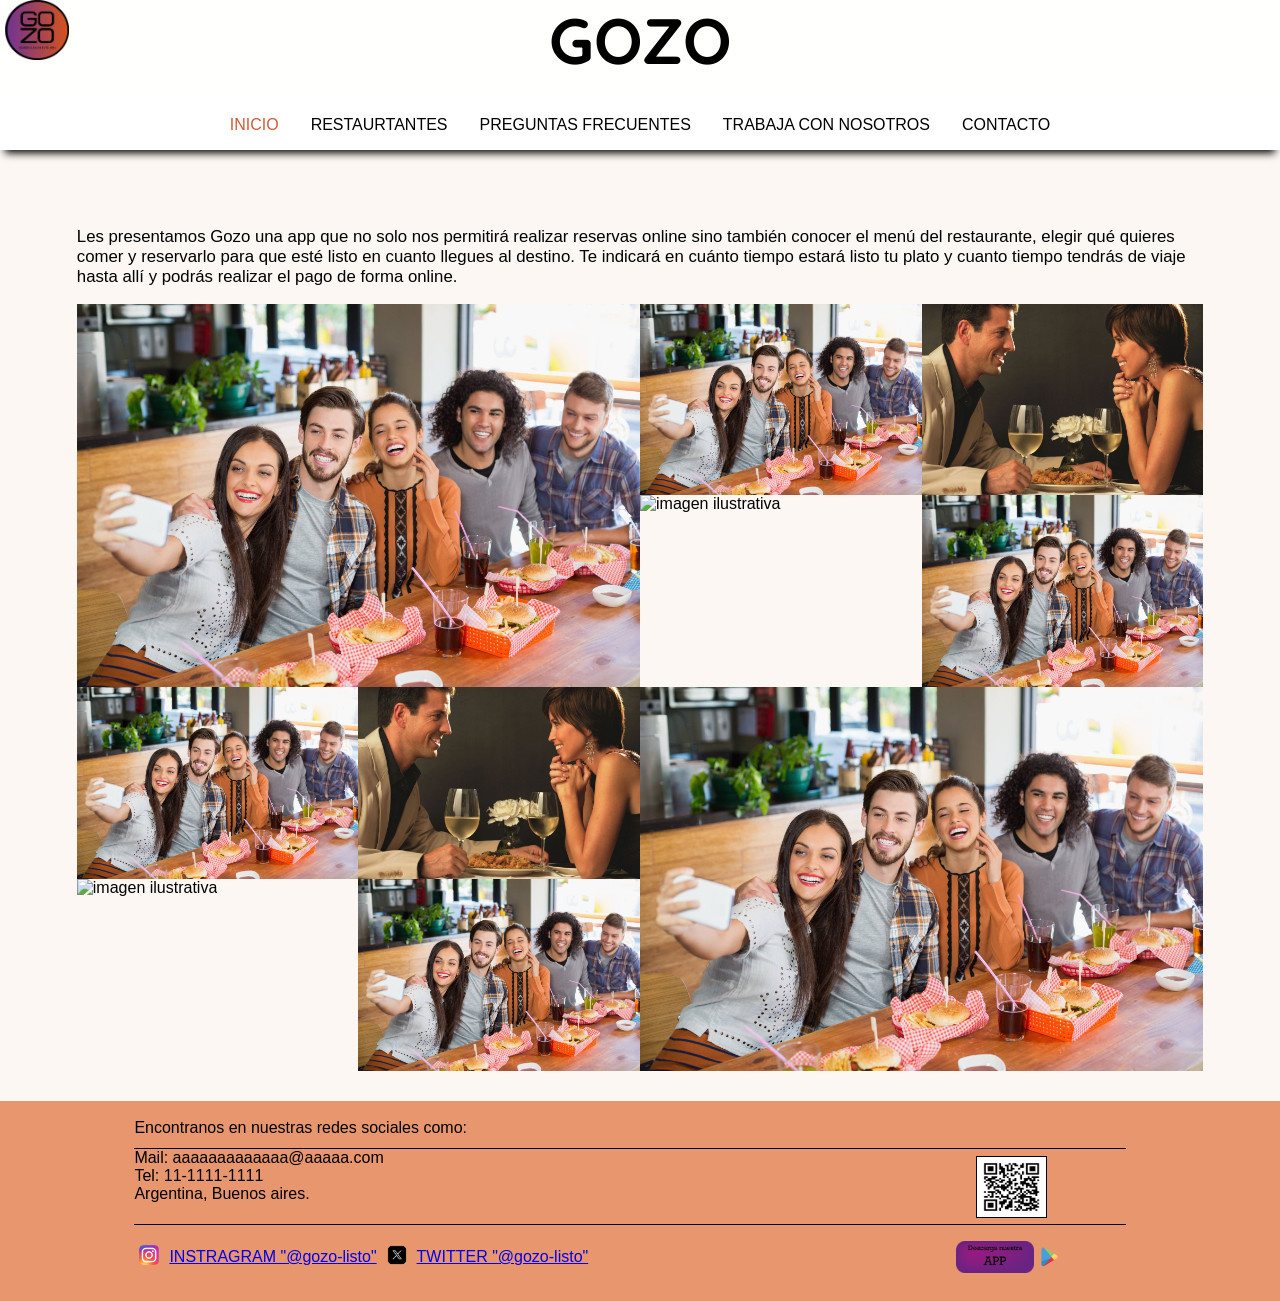
==== index.html @ 86441b6b "[M] rama principal" ====
<!DOCTYPE html>
<html lang="en">

<head>
    <meta charset="UTF-8">
    <meta name="viewport" content="width=, initial-scale=1.0">
    <script src="https://cdn.jsdelivr.net/npm/bootstrap@5.3.2/dist/js/bootstrap.bundle.min.js" integrity="sha384-C6RzsynM9kWDrMNeT87bh95OGNyZPhcTNXj1NW7RuBCsyN/o0jlpcV8Qyq46cDfL" crossorigin="anonymous"></script>
    <link rel="preconnect" href="https://fonts.googleapis.com">
    <link rel="preconnect" href="https://fonts.gstatic.com" crossorigin>
    <link href="https://fonts.googleapis.com/css2?family=Quicksand:wght@400;600&display=swap" rel="stylesheet">
    <link rel="stylesheet" href="style.css">
    <title>gozo</title>
</head>

<body>
    <div id="grilla">
        <header>
            <!--TITULOS-->
            <h1>
                <img src="imagenes/LOGO.png" alt="logo" class="logoprincipal">
                <div>GOZO</div>
            </h1>

            <!--MENU-->
            
        </header>

        <section class="menuprincipal-conteiner">
            <nav class="menuprincipal">
                <a href="index.html" class="menupprincipal-itemselec">INICIO</a>
                <a href="./page/restos.html"class="menupprincipal-item">RESTAURTANTES</a>
                <a href="./page/pfrec.html"class="menupprincipal-item">PREGUNTAS FRECUENTES</a>
                <a href="./page/tcn.html"class="menupprincipal-item">TRABAJA CON NOSOTROS</a>
                <a href="./page/contactos.html"class="menupprincipal-item">CONTACTO</a>
            </nav>
        </section>

        <main>
            
            <!--Explicacion del sitio-->
            <p class="indexintro">
                Les presentamos Gozo una app que no solo nos permitirá realizar reservas online sino también conocer el menú del restaurante, elegir qué quieres comer y reservarlo para que esté listo en cuanto llegues al destino. Te indicará en cuánto tiempo estará listo tu plato y cuanto tiempo tendrás de viaje hasta allí y podrás realizar el pago de forma online.
            </p>

            <!--fotos explicativas-->
            <section class="indeximag-conteiner">
                <div class="indeximag-item1">
                    <img src="imagenes/amigos.jpg" alt="imagen ilustrativa" class="indeximag">
                </div>
                <div class="indeximag-item2">
                    <img src="imagenes/amigos.jpg" alt="imagen ilustrativa" class="indeximag">
                </div>
                <div class="indeximag-item3">
                    <img src="imagenes/cita.jpg" alt="imagen ilustrativa" class="indeximag">
                </div>
                <div class="indeximag-item4">
                    <img src="imagenes/COPAS.jpg" alt="imagen ilustrativa" class="indeximag">
                </div>
                <div class="indeximag-item5">
                    <img src="imagenes/amigos.jpg" alt="imagen ilustrativa" class="indeximag">
                </div>
                <div class="indeximag-item6">
                    <img src="imagenes/amigos.jpg" alt="imagen ilustrativa" class="indeximag">
                </div>
                <div class="indeximag-item7">
                    <img src="imagenes/cita.jpg" alt="imagen ilustrativa" class="indeximag">
                </div>
                <div class="indeximag-item8">
                    <img src="imagenes/COPAS.jpg" alt="imagen ilustrativa" class="indeximag">
                </div>
                <div class="indeximag-item9">
                    <img src="imagenes/amigos.jpg" alt="imagen ilustrativa" class="indeximag">
                </div>
                <div class="indeximag-item10">
                    <img src="imagenes/amigos.jpg" alt="imagen ilustrativa" class="indeximag">
                </div>
            </section>
        </main>

        <footer>
            <div class="grillafinal">
                <div class="menufinal-titulo">
                    Encontranos en nuestras redes sociales como:
                </div>

                <div class="menufinal-info">
                    Mail: aaaaaaaaaaaaa@aaaaa.com
                    <br>
                    Tel: 11-1111-1111
                    <br>
                    Argentina, Buenos aires.
                </div>

                <div class="qr-container">
                    <div class="qr-item">
                        <img src="imagenes/qr.jpg" alt="imagen ilustrativa" class="logoqrfinal">
                    </div>
                </div>

                <div class="menufinal">
                    <div class="menufinal-item">
                        <a href="https://www.instagram.com/">
                            <img src="imagenes/insta.webp" alt="imagen ilustrativa" class="logofinal">
                        </a>
                    </div>
                    <div class="menufinal-item">
                        <a href="https://www.instagram.com/">
                            INSTRAGRAM "@gozo-listo"
                        </a>
                    </div>
                    <div class="menufinal-item">
                        <a href="https://twitter.com/?lang=es">
                            <img src="imagenes/x.png" alt="imagen ilustrativa" class="logofinal">
                        </a>
                    </div>
                    <div class="menufinal-item">
                        <a href="https://twitter.com/?lang=es">
                            TWITTER "@gozo-listo"
                        </a>
                    </div>
                </div>

                <!--PLAYSTORE-->
                <section class="play-container">
                    <a href="https://play.google.com/store/games?hl=es_AR&gl=US" >
                        <div class="play">
                            <img src="imagenes/plays1.png" alt="imagen ilustrativa" class="playimg">
                            <img src="imagenes/plays.webp" alt="imagen ilustrativa" class="playimg">
                        </div>
                    </a>
                </section>
            </div>
        </footer>
    </div>
    <script src="https://cdn.jsdelivr.net/npm/bootstrap@5.3.2/dist/js/bootstrap.bundle.min.js" integrity="sha384-C6RzsynM9kWDrMNeT87bh95OGNyZPhcTNXj1NW7RuBCsyN/o0jlpcV8Qyq46cDfL" crossorigin="anonymous"></script>
    <script src="https://cdn.jsdelivr.net/npm/@popperjs/core@2.11.8/dist/umd/popper.min.js" integrity="sha384-I7E8VVD/ismYTF4hNIPjVp/Zjvgyol6VFvRkX/vR+Vc4jQkC+hVqc2pM8ODewa9r" crossorigin="anonymous"></script>
    <script src="https://cdn.jsdelivr.net/npm/bootstrap@5.3.2/dist/js/bootstrap.min.js" integrity="sha384-BBtl+eGJRgqQAUMxJ7pMwbEyER4l1g+O15P+16Ep7Q9Q+zqX6gSbd85u4mG4QzX+" crossorigin="anonymous"></script>
</body>
</html>
---- style.css ----
/*--------------FONDO---------------*/
#grilla{
    display: grid;
    grid-template-rows: 100px 80px 1fr 200px;
    grid-template-columns: auto;
    grid-template-areas: 
    'inicio'
    'barra'
    'contenido'
    'pie';
}


body{
    margin: 0%;
    font-size: 16px;
    color: #000000;
    background-color: #fcf7f2;
    font-family: 'Gill Sans', 'Gill Sans MT', Calibri, 'Trebuchet MS', sans-serif;
}



/*--------------INICIO---------------*/

header{
    grid-area: inicio;
}

h1{
    display: flex;
    height: 100%;
    width: 100%;
    font-size: 4rem;
    background-color: rgba(255, 255, 255, 0.952);
    font-family: 'Quicksand', sans-serif;
    justify-content: center;    
    margin: 0;
    z-index: 1;
}

.logoprincipal{
    position: absolute;
    left: 5px;
    width: 4rem;

}

.menuprincipal-conteiner{
    grid-area: barra;
    height: 100%;
    width: 100%;
    position: sticky;
    top: 0px;
}

.menuprincipal{
    background-color: rgba(255, 255, 255, 0.952);
    padding: 1rem 0rem;
    display: flex;
    justify-content: center;
    flex-wrap: wrap;
    box-shadow: 0px 8px 8px -5px black;
}

.menupprincipal-item{
    padding: 0rem 1rem;
    color: black;
    text-decoration: none;
   
}
.menupprincipal-item:hover{
    padding: 0rem 1rem;
    color: black;
    text-decoration: none;
    font-weight: bold;
}
.menupprincipal-itemselec{
    padding: 0rem 1rem;
    color: #CF5C36;
    text-decoration: none;
}
.menupprincipal-itemselec:hover{
    padding: 0rem 1rem;
    color: #CF5C36;
    text-decoration: none;
    font-weight: bold;

}
/*--------------MAIN---------------*/

main{
    margin: 30px 6%;
}

/*--------------INDEX---------------*/

.indexintro{
    font-size: 105%;
}

.indeximag-conteiner{
    display: grid;
    grid-template-columns: repeat(4,1fr);
    grid-template-rows: repeat(4,1fr);
}
.indeximag{
    width: 100%;
    height: 100%;
}
.indeximag-item1{
    grid-column: 1 / 3;
    grid-row: 1 / 3;
}
.indeximag-item2{
    grid-column: ;
    grid-row: ;
}
.indeximag-item3{
    grid-column: ;
    grid-row: ;
}
.indeximag-item4{
    grid-column: ;
    grid-row: ;
}
.indeximag-item5{
    grid-column: ;
    grid-row: ;
}
.indeximag-item6{
    grid-column: ;
    grid-row: ;
}
.indeximag-item7{
    grid-column: ;
    grid-row: ;
}
.indeximag-item8{
    grid-column: ;
    grid-row: ;
}
.indeximag-item9{
    grid-column: ;
    grid-row: ;
}
.indeximag-item10{
    grid-column: 3 / 5;
    grid-row: 3 / 5;
}



/*--------------RESTOS---------------*/

.restosintro{
    font-size: 1rem;
    font-weight: bold;
}

.restosmapa{ 
    font-size: 1rem;
    font-weight: bold;
}

.restoslistado-conteinter{
    display: flex;
    justify-content: space-around;
    flex-wrap: wrap;
}

.restoslistado-item{
    width: 8rem;
    height: 8rem;
    margin: 1rem 1rem;
    border: 1px solid black;
}

.carousel{
    width: 30%;
 }

/*--------------PFREC---------------*/

.pfrec-pregunta{
    display: inline-block;
    font-size: 150%;
    border-bottom: #000000 solid;
}

.pfrec-respuesta{
}

.accordion-button{
    background-color: #d69b4e;
    border: 0;
}

.accordion-button:not(.collapsed) {
    background-color: #d69b4e;
}


/*---------CONTACTOS---------------*/

.contactosintro{
}
.contractos-comentario{
}

/*--------------TCN---------------*/

.tcnintro{
}
.tcn-comentario{
}

/*--------------FINAL---------------*/

footer{
    grid-area: pie;
    background-color: #e7966e;

}
.grillafinal{
    display: grid;
    grid-template-columns: 1fr 30%;
    grid-template-rows: 25% 1fr 1fr;
    grid-template-areas: 
    'titulo vacio'
    'info qr'
    'redes play';
}

.menufinal-titulo{
    grid-area: titulo;
    margin-left: 15%;
    margin-top: 2%;
    font-size: 100%;
}

.menufinal-info{
    grid-area: info;
    border-top: 1px solid black;
    margin-left: 15%;
    margin-bottom: 2%;
}
.menufinal{
    grid-area: redes;
    margin-left: 15%;
    display: flex;
    align-items: center;
    border-top: 1px solid black;

}

.logofinal{
    width: 20px;
}
.menufinal-item{
    margin: 0px 5px;

}
.menufinal-item:hover{
    margin: 0px 5px;
    font-weight: bold;


    
}

.qr-container{
    grid-area: qr;
    border-top: 1px solid black;
    margin-right: 40%;
    height: 100%;
    display: flex;
    align-items: center;
    justify-content: center;
    
}

.qr-item{
    width: 30%;
    height: 80%;
    border: 1px solid black;
}

.play-container{
    grid-area: play;
    border-top: 1px solid black;
    margin-right: 40%;
}

.play{
    width: auto;
    height: 100%;
    display: flex;
    align-items: center;
    justify-content: center;
}

.playimg{
    height: 2rem;
}

.logoqrfinal{
    width: 100%;
    height: 100%;
}
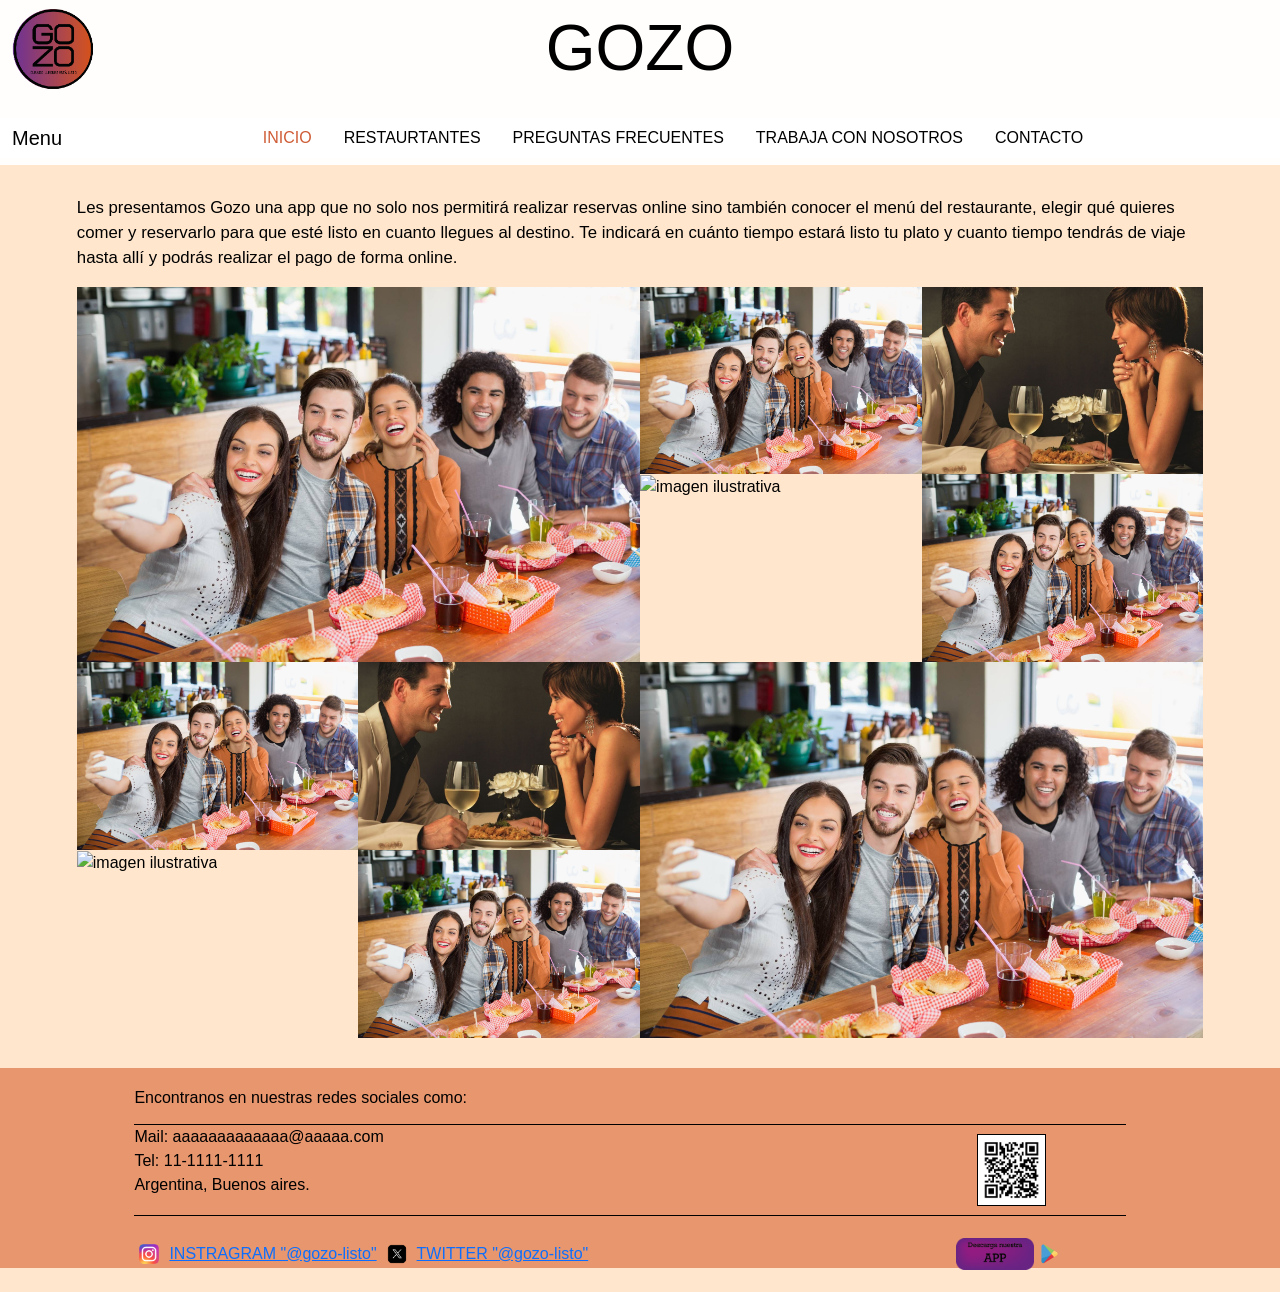
==== commit bc2ba721: "[M] Cambios de NAVBAR" ====
--- a/index.html
+++ b/index.html
@@ -4,7 +4,7 @@
 <head>
     <meta charset="UTF-8">
     <meta name="viewport" content="width=, initial-scale=1.0">
-    <script src="https://cdn.jsdelivr.net/npm/bootstrap@5.3.2/dist/js/bootstrap.bundle.min.js" integrity="sha384-C6RzsynM9kWDrMNeT87bh95OGNyZPhcTNXj1NW7RuBCsyN/o0jlpcV8Qyq46cDfL" crossorigin="anonymous"></script>
+    <link href="https://cdn.jsdelivr.net/npm/bootstrap@5.3.2/dist/css/bootstrap.min.css" rel="stylesheet" integrity="sha384-T3c6CoIi6uLrA9TneNEoa7RxnatzjcDSCmG1MXxSR1GAsXEV/Dwwykc2MPK8M2HN" crossorigin="anonymous">
     <link rel="preconnect" href="https://fonts.googleapis.com">
     <link rel="preconnect" href="https://fonts.gstatic.com" crossorigin>
     <link href="https://fonts.googleapis.com/css2?family=Quicksand:wght@400;600&display=swap" rel="stylesheet">
@@ -15,28 +15,41 @@
 <body>
     <div id="grilla">
         <header>
-            <!--TITULOS-->
-            <h1>
-                <img src="imagenes/LOGO.png" alt="logo" class="logoprincipal">
-                <div>GOZO</div>
-            </h1>
-
-            <!--MENU-->
-            
+            <div class="headertitulomovil">GOZO</div>
+            <img src="imagenes/LOGO.png" alt="logo" class="logoprincipal">
+            <div class="headertitulo">GOZO</div>
         </header>
 
-        <section class="menuprincipal-conteiner">
-            <nav class="menuprincipal">
-                <a href="index.html" class="menupprincipal-itemselec">INICIO</a>
-                <a href="./page/restos.html"class="menupprincipal-item">RESTAURTANTES</a>
-                <a href="./page/pfrec.html"class="menupprincipal-item">PREGUNTAS FRECUENTES</a>
-                <a href="./page/tcn.html"class="menupprincipal-item">TRABAJA CON NOSOTROS</a>
-                <a href="./page/contactos.html"class="menupprincipal-item">CONTACTO</a>
-            </nav>
-        </section>
+        <nav class="navbar navbar-expand-lg menuprincipal-conteiner">
+            <div class="container-fluid">
+                <div class="navbar-brand">Menu</div>
+                <button class="navbar-toggler" type="button" data-bs-toggle="collapse" data-bs-target="#navbarNav" aria-controls="navbarNav" aria-expanded="false" aria-label="Toggle navigation">
+                    <span class="navbar-toggler-icon"></span>
+                </button>
+                <div class="collapse navbar-collapse" id="navbarNav"  style="justify-content: center;">
+                    <ul class="navbar-nav">
+                        <li class="nav-item">
+                            <a class="menupprincipal-itemselec" href="index.html">INICIO</a>
+                        </li>
+                        <li class="nav-item">
+                            <a class="menupprincipal-item" href="./page/restos.html">RESTAURTANTES</a>
+                        </li>
+                        <li class="nav-item">
+                            <a class="menupprincipal-item" href="./page/pfrec.html" >PREGUNTAS FRECUENTES</a>
+                        </li>
+                        <li class="nav-item">
+                            <a class="menupprincipal-item" href="./page/tcn.html">TRABAJA CON NOSOTROS</a>
+                        </li>
+                        <li class="nav-item">
+                            <a class="menupprincipal-item" href="./page/contactos.html">CONTACTO</a>
+                        </li>
+                    </ul>
+                </div>
+            </div>
+        </nav>
 
         <main>
-            
+
             <!--Explicacion del sitio-->
             <p class="indexintro">
                 Les presentamos Gozo una app que no solo nos permitirá realizar reservas online sino también conocer el menú del restaurante, elegir qué quieres comer y reservarlo para que esté listo en cuanto llegues al destino. Te indicará en cuánto tiempo estará listo tu plato y cuanto tiempo tendrás de viaje hasta allí y podrás realizar el pago de forma online.
@@ -132,8 +145,9 @@
             </div>
         </footer>
     </div>
-    <script src="https://cdn.jsdelivr.net/npm/bootstrap@5.3.2/dist/js/bootstrap.bundle.min.js" integrity="sha384-C6RzsynM9kWDrMNeT87bh95OGNyZPhcTNXj1NW7RuBCsyN/o0jlpcV8Qyq46cDfL" crossorigin="anonymous"></script>
+
     <script src="https://cdn.jsdelivr.net/npm/@popperjs/core@2.11.8/dist/umd/popper.min.js" integrity="sha384-I7E8VVD/ismYTF4hNIPjVp/Zjvgyol6VFvRkX/vR+Vc4jQkC+hVqc2pM8ODewa9r" crossorigin="anonymous"></script>
     <script src="https://cdn.jsdelivr.net/npm/bootstrap@5.3.2/dist/js/bootstrap.min.js" integrity="sha384-BBtl+eGJRgqQAUMxJ7pMwbEyER4l1g+O15P+16Ep7Q9Q+zqX6gSbd85u4mG4QzX+" crossorigin="anonymous"></script>
+
 </body>
 </html>
--- a/style.css
+++ b/style.css
@@ -1,57 +1,157 @@
 /*--------------FONDO---------------*/
-#grilla{
-    display: grid;
-    grid-template-rows: 100px 80px 1fr 200px;
-    grid-template-columns: auto;
-    grid-template-areas: 
-    'inicio'
-    'barra'
-    'contenido'
-    'pie';
-}
-
+
+@media (width <= 600px){
+    :root{
+        #grilla{
+            display: grid;
+            grid-template-rows: 0px 60px 1fr 200px;
+            grid-template-columns: auto;
+            grid-template-areas: 
+            'inicio'
+            'barra'
+            'contenido'
+            'pie';
+        }
+    }
+}
+
+@media ( 600px < width ) and (width < 950px){    
+    :root{
+        #grilla{
+            display: grid;
+            grid-template-rows: 70px 55px 1fr 200px;
+            grid-template-columns: auto;
+            grid-template-areas: 
+            'inicio'
+            'barra'
+            'contenido'
+            'pie';
+        }
+    }
+}
+
+@media (width >= 950px){
+    :root{
+        #grilla{
+            display: grid;
+            grid-template-rows: 110px 55px 1fr 200px;
+            grid-template-columns: auto;
+            grid-template-areas: 
+            'inicio'
+            'barra'
+            'contenido'
+            'pie';
+        }
+    }
+}
 
 body{
     margin: 0%;
     font-size: 16px;
     color: #000000;
-    background-color: #fcf7f2;
+    background-color: #ffe6cd;
     font-family: 'Gill Sans', 'Gill Sans MT', Calibri, 'Trebuchet MS', sans-serif;
 }
-
-
 
 /*--------------INICIO---------------*/
 
 header{
     grid-area: inicio;
-}
-
-h1{
-    display: flex;
-    height: 100%;
-    width: 100%;
-    font-size: 4rem;
     background-color: rgba(255, 255, 255, 0.952);
-    font-family: 'Quicksand', sans-serif;
-    justify-content: center;    
-    margin: 0;
-    z-index: 1;
+
+}
+
+@media (width <= 600px){
+    :root{
+        --boxlogo: 3rem;
+        --boxtitulo: 2rem;
+        --logoposition-r: 0.3%;
+        --logoposition-l: ;
+        --logoposition-t: 0.3%;
+
+        --tituloposition-r: 7rem;
+    }
+    .headertitulo{
+        display: none;
+    }
+    .headertitulomovil{
+        font-size: var(--boxtitulo);;
+        font-family: 'Gill Sans', 'Gill Sans MT', Calibri, 'Trebuchet MS', sans-serif;
+        position: absolute;
+        top: var(--logoposition-t);
+        left: var(--logoposition-l);
+        right: var(--tituloposition-r);
+        width: var(--boxlogo);
+        height: var(--boxlogo);
+        z-index: 15;
+    }
+    .navbar-brand{
+        display: none;
+    }
+}
+
+@media ( 600px < width ) and (width < 950px){    
+    :root{
+        --boxlogo: 3rem;
+        --boxtitulo: 3rem;
+        --logoposition-r: ;
+        --logoposition-l: 1%;
+        --logoposition-t: 1%;
+    }
+    .headertitulo{
+        display: flex;
+        font-size: var(--boxtitulo);;
+        font-family: 'Gill Sans', 'Gill Sans MT', Calibri, 'Trebuchet MS', sans-serif;
+        justify-content: center;
+        align-items: center;
+        z-index: 16;
+    }
+    .headertitulomovil{
+        display: none;
+    }
+}
+
+@media (width >= 950px){
+    :root{
+        --boxlogo: 5rem;
+        --boxtitulo: 4rem;
+        --logoposition-r: ;
+        --logoposition-l: 1%;
+        --logoposition-t: 1%;
+    }
+    .headertitulo{
+        display: flex;
+        font-size: var(--boxtitulo);;
+        font-family: 'Gill Sans', 'Gill Sans MT', Calibri, 'Trebuchet MS', sans-serif;
+        justify-content: center;
+        align-items: center;
+        z-index: 16;
+    }
+    .headertitulomovil{
+        display: none;
+    }
 }
 
 .logoprincipal{
     position: absolute;
-    left: 5px;
-    width: 4rem;
-
+    top: var(--logoposition-t);
+    left: var(--logoposition-l);
+    right: var(--logoposition-r);
+    width: var(--boxlogo);
+    height: var(--boxlogo);
+    z-index: 15;
 }
 
 .menuprincipal-conteiner{
     grid-area: barra;
-    height: 100%;
-    width: 100%;
     position: sticky;
-    top: 0px;
+    top: 0;
+    background-color: rgba(255, 255, 255, 0.952);
+    z-index: 12;
+}
+
+.container-fluid{
+    background-color: rgba(255, 255, 255, 0.952);
 }
 
 .menuprincipal{
@@ -87,6 +187,8 @@
     font-weight: bold;
 
 }
+
+
 /*--------------MAIN---------------*/
 
 main{
@@ -307,4 +409,4 @@
 .logoqrfinal{
     width: 100%;
     height: 100%;
-}+}
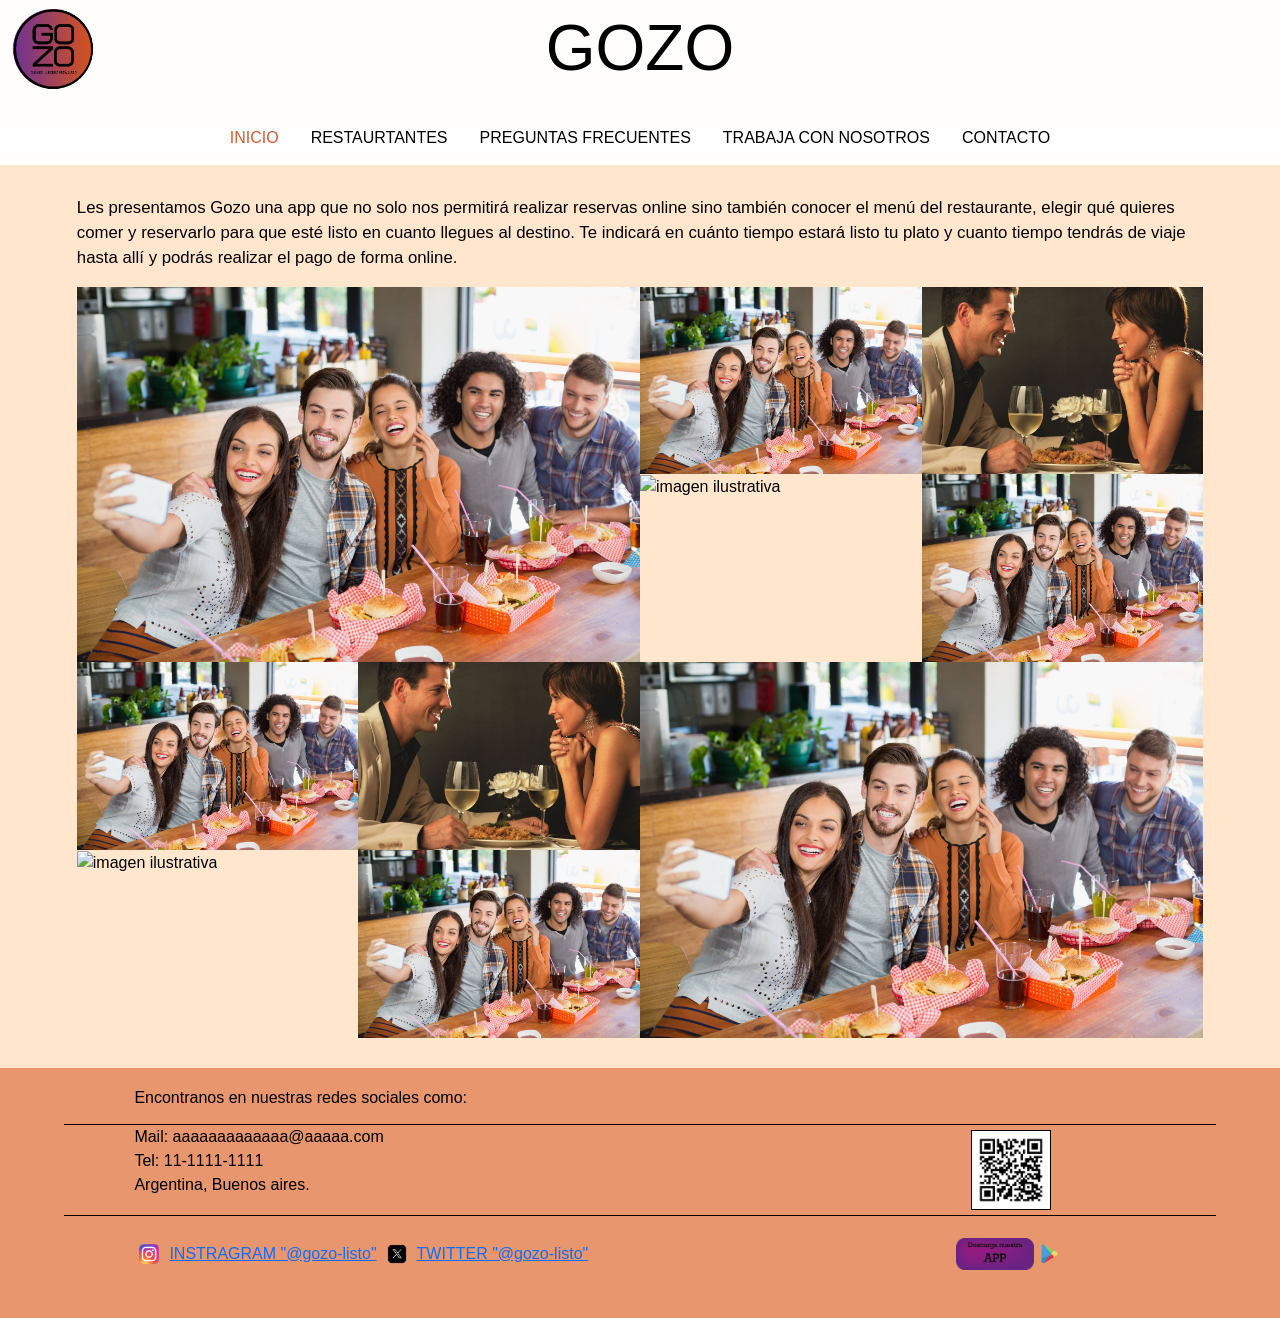
==== commit f82bc4fb: "[m]correcciones css/footer" ====
--- a/index.html
+++ b/index.html
@@ -8,7 +8,7 @@
     <link rel="preconnect" href="https://fonts.googleapis.com">
     <link rel="preconnect" href="https://fonts.gstatic.com" crossorigin>
     <link href="https://fonts.googleapis.com/css2?family=Quicksand:wght@400;600&display=swap" rel="stylesheet">
-    <link rel="stylesheet" href="style.css">
+    <link rel="stylesheet" href="style/style.css">
     <title>gozo</title>
 </head>
 
@@ -93,15 +93,15 @@
         <footer>
             <div class="grillafinal">
                 <div class="menufinal-titulo">
-                    Encontranos en nuestras redes sociales como:
+                    <p class="texto">Encontranos en nuestras redes sociales como:</p>
                 </div>
+                
+                <div class="sep1"></div>
 
                 <div class="menufinal-info">
-                    Mail: aaaaaaaaaaaaa@aaaaa.com
-                    <br>
-                    Tel: 11-1111-1111
-                    <br>
-                    Argentina, Buenos aires.
+                    <p class="texto">Mail: aaaaaaaaaaaaa@aaaaa.com</p>
+                    <p class="texto">Tel: 11-1111-1111</p>
+                    <p class="texto">Argentina, Buenos aires.</p>
                 </div>
 
                 <div class="qr-container">
@@ -109,6 +109,8 @@
                         <img src="imagenes/qr.jpg" alt="imagen ilustrativa" class="logoqrfinal">
                     </div>
                 </div>
+
+                <div class="sep2"></div>
 
                 <div class="menufinal">
                     <div class="menufinal-item">
@@ -118,7 +120,7 @@
                     </div>
                     <div class="menufinal-item">
                         <a href="https://www.instagram.com/">
-                            INSTRAGRAM "@gozo-listo"
+                            <p class="texto">INSTRAGRAM "@gozo-listo"</p>
                         </a>
                     </div>
                     <div class="menufinal-item">
@@ -128,7 +130,7 @@
                     </div>
                     <div class="menufinal-item">
                         <a href="https://twitter.com/?lang=es">
-                            TWITTER "@gozo-listo"
+                            <p class="texto">TWITTER "@gozo-listo"</p>
                         </a>
                     </div>
                 </div>
--- a/style/style.css
+++ b/style/style.css
@@ -0,0 +1,485 @@
+/*--------------FONDO---------------*/
+
+body{
+    margin: 0%;
+    font-size: 16px;
+    color: #000000;
+    background-color: #ffe6cd;
+    font-family: 'Gill Sans', 'Gill Sans MT', Calibri, 'Trebuchet MS', sans-serif;
+}
+
+/*--------------INICIO---------------*/
+
+header{
+    grid-area: inicio;
+    background-color: rgba(255, 255, 255, 0.952);
+
+}
+
+.logoprincipal{
+    position: absolute;
+    top: var(--logoposition-t);
+    left: var(--logoposition-l);
+    right: var(--logoposition-r);
+    width: var(--boxlogo);
+    height: var(--boxlogo);
+    z-index: 15;
+}
+
+.menuprincipal-conteiner{
+    grid-area: barra;
+    position: sticky;
+    top: 0;
+    background-color: rgba(255, 255, 255, 0.952);
+    z-index: 12;
+}
+
+.container-fluid{
+    background-color: rgba(255, 255, 255, 0.952);
+}
+
+.menuprincipal{
+    background-color: rgba(255, 255, 255, 0.952);
+    padding: 1rem 0rem;
+    display: flex;
+    justify-content: center;
+    flex-wrap: wrap;
+    box-shadow: 0px 8px 8px -5px black;
+}
+
+.menupprincipal-item{
+    padding: 0rem 1rem;
+    color: black;
+    text-decoration: none;
+   
+}
+.menupprincipal-item:hover{
+    padding: 0rem 1rem;
+    color: black;
+    text-decoration: none;
+    font-weight: bold;
+}
+.menupprincipal-itemselec{
+    padding: 0rem 1rem;
+    color: #CF5C36;
+    text-decoration: none;
+}
+.menupprincipal-itemselec:hover{
+    padding: 0rem 1rem;
+    color: #CF5C36;
+    text-decoration: none;
+    font-weight: bold;
+
+}
+
+
+/*--------------MAIN---------------*/
+
+main{
+    margin: 30px 6%;
+}
+
+/*--------------INDEX---------------*/
+
+.indexintro{
+    font-size: 105%;
+}
+
+.indeximag-conteiner{
+    display: grid;
+    grid-template-columns: repeat(4,1fr);
+    grid-template-rows: repeat(4,1fr);
+}
+.indeximag{
+    width: 100%;
+    height: 100%;
+}
+.indeximag-item1{
+    grid-column: 1 / 3;
+    grid-row: 1 / 3;
+}
+.indeximag-item2{
+    grid-column: ;
+    grid-row: ;
+}
+.indeximag-item3{
+    grid-column: ;
+    grid-row: ;
+}
+.indeximag-item4{
+    grid-column: ;
+    grid-row: ;
+}
+.indeximag-item5{
+    grid-column: ;
+    grid-row: ;
+}
+.indeximag-item6{
+    grid-column: ;
+    grid-row: ;
+}
+.indeximag-item7{
+    grid-column: ;
+    grid-row: ;
+}
+.indeximag-item8{
+    grid-column: ;
+    grid-row: ;
+}
+.indeximag-item9{
+    grid-column: ;
+    grid-row: ;
+}
+.indeximag-item10{
+    grid-column: 3 / 5;
+    grid-row: 3 / 5;
+}
+
+
+
+/*--------------RESTOS---------------*/
+
+.restosintro{
+    font-size: 1rem;
+    font-weight: bold;
+}
+
+.restosmapa{ 
+    font-size: 1rem;
+    font-weight: bold;
+}
+
+.restoslistado-conteinter{
+    display: flex;
+    justify-content: space-around;
+    flex-wrap: wrap;
+}
+
+:root{
+    --size-resto: 8rem;
+}
+.restoslistado-item{
+    width: var(--size-resto);
+    height: var(--size-resto);
+    margin: 1rem 1rem;
+    border: 1px solid rgba(0, 0, 0, 0.13);
+}
+
+.carousel{
+    width: 30%;
+}
+
+.restoslistado-img{
+    height: 100%;
+    width: 100%;
+}
+
+.restosmapa{
+    margin-top: 5%;
+}
+
+/*--------------PFREC---------------*/
+
+.pfrec-pregunta{
+    display: inline-block;
+    font-size: 150%;
+    border-bottom: #000000 solid;
+}
+
+.pfrec-respuesta{
+}
+
+.accordion-button{
+    background-color: #d69b4e;
+    border: 0;
+}
+
+.accordion-button:not(.collapsed) {
+    background-color: #d69b4e;
+}
+
+
+/*---------CONTACTOS---------------*/
+
+.contactosintro{
+}
+.contractos-comentario{
+}
+
+/*--------------TCN---------------*/
+
+.tcnintro{
+}
+.tcn-comentario{
+}
+
+/*--------------FINAL---------------*/
+
+footer{
+    grid-area: pie;
+    background-color: #e7966e;
+
+}
+.grillafinal{
+    display: grid;
+    grid-template-columns: 1fr 30%;
+    grid-template-rows: 25% 1px 1fr 1px 1fr;
+    grid-template-areas: 
+    'titulo nada'
+    'sep1 sep1'
+    'info qr'
+    'sep2 sep2'
+    'redes play';
+}
+
+.menufinal-titulo{
+    grid-area: titulo;
+    margin-left: 15%;
+    margin-top: 2%;
+    font-size: 100%;
+}
+
+.sep1{
+    grid-area: sep1;
+    height: 1px;
+    margin: 0 5%;
+    border-top: 1px solid black;
+}
+
+.sep2{
+    grid-area: sep2;
+    height: 1px;
+    margin: 0 5%;
+    border-top: 1px solid black;
+}
+
+.texto{
+    font-size: 100%;
+    margin: 0;
+}
+
+.menufinal-info{
+    grid-area: info;
+    margin-left: 15%;
+    margin-bottom: 2%;
+}
+.menufinal{
+    grid-area: redes;
+    margin-left: 15%;
+    display: flex;
+    align-items: center;
+}
+
+.logofinal{
+    width: 20px;
+}
+.menufinal-item{
+    margin: 0px 5px;
+
+}
+.menufinal-item:hover{
+    margin: 0px 5px;
+    font-weight: bold;
+}
+
+:root{
+    --boxqr: 5rem;
+}
+
+.qr-container{
+    grid-area: qr;
+    margin-right: 40%;
+    display: flex;
+    align-items: center;
+    justify-content: center;
+    
+}
+
+.qr-item{
+    width: var(--boxqr);
+    height: var(--boxqr);
+    border: 1px solid black;
+}
+
+
+.logoqrfinal{
+    width: 100%;
+    height: 100%;
+}
+
+.play-container{
+    grid-area: play;
+    margin-right: 40%;
+}
+
+
+.play{
+    width: auto;
+    height: 100%;
+    display: flex;
+    align-items: center;
+    justify-content: center;
+}
+
+.playimg{
+    height: 2rem;
+}
+
+/**---------------MEDIAQUERIS-------------------**/
+
+@media (width <= 600px){
+    :root{
+        --boxlogo: 3rem;
+        --boxtitulo: 2rem;
+        --logoposition-r: 0.3%;
+        --logoposition-l: ;
+        --logoposition-t: 0.3%;
+
+        --tituloposition-r: 7rem;
+    }
+    .headertitulo{
+        display: none;
+    }
+    .headertitulomovil{
+        font-size: var(--boxtitulo);;
+        font-family: 'Gill Sans', 'Gill Sans MT', Calibri, 'Trebuchet MS', sans-serif;
+        position: absolute;
+        top: var(--logoposition-t);
+        left: var(--logoposition-l);
+        right: var(--tituloposition-r);
+        width: var(--boxlogo);
+        height: var(--boxlogo);
+        z-index: 15;
+    }
+    .navbar-brand{
+        display: none;
+    }
+}
+
+@media (width <= 600px){
+    :root{
+        #grilla{
+            display: grid;
+            grid-template-rows: 0px 60px 1fr 220px;
+            grid-template-columns: auto;
+            grid-template-areas: 
+            'inicio'
+            'barra'
+            'contenido'
+            'pie';
+        }
+    }
+}
+
+@media ( 600px < width ) and (width < 950px){    
+    :root{
+        #grilla{
+            display: grid;
+            grid-template-rows: 70px 55px 1fr 220px;
+            grid-template-columns: auto;
+            grid-template-areas: 
+            'inicio'
+            'barra'
+            'contenido'
+            'pie';
+        }
+    }
+}
+
+@media (width >= 950px){
+    :root{
+        #grilla{
+            display: grid;
+            grid-template-rows: 110px 55px 1fr 250px;
+            grid-template-columns: auto;
+            grid-template-areas: 
+            'inicio'
+            'barra'
+            'contenido'
+            'pie';
+        }
+    }
+}
+
+@media ( 600px < width ) and (width < 950px){    
+    :root{
+        --boxlogo: 3rem;
+        --boxtitulo: 3rem;
+        --logoposition-r: ;
+        --logoposition-l: 1%;
+        --logoposition-t: 1%;
+    }
+    .headertitulo{
+        display: flex;
+        font-size: var(--boxtitulo);;
+        font-family: 'Gill Sans', 'Gill Sans MT', Calibri, 'Trebuchet MS', sans-serif;
+        justify-content: center;
+        align-items: center;
+        z-index: 16;
+    }
+    .headertitulomovil{
+        display: none;
+    }
+}
+
+@media (width >= 950px){
+    :root{
+        --boxlogo: 5rem;
+        --boxtitulo: 4rem;
+        --logoposition-r: ;
+        --logoposition-l: 1%;
+        --logoposition-t: 1%;
+    }
+    .headertitulo{
+        display: flex;
+        font-size: var(--boxtitulo);;
+        font-family: 'Gill Sans', 'Gill Sans MT', Calibri, 'Trebuchet MS', sans-serif;
+        justify-content: center;
+        align-items: center;
+        z-index: 16;
+    }
+    .headertitulomovil{
+        display: none;
+    }
+    .navbar-brand{
+        display: none;
+    }
+}
+
+@media (width <= 600px){
+    .qr-item{
+        display: none;
+    }
+}
+
+@media (width <= 600px){
+    .qr-item{
+        display: none;
+    }
+}
+
+@media (width <= 600px){
+    .qr-item{
+        display: none;
+    }
+}
+
+@media (width <= 600px){
+    .qr-item{
+        display: none;
+    }
+}
+
+@media (width <= 600px){
+    .play-container{
+        grid-area: qr;
+        border-top: 0;
+    }
+}
+
+@media (width <= 600px){
+    .texto{
+        font-size: 80%;
+        margin: 0;
+    }
+}
